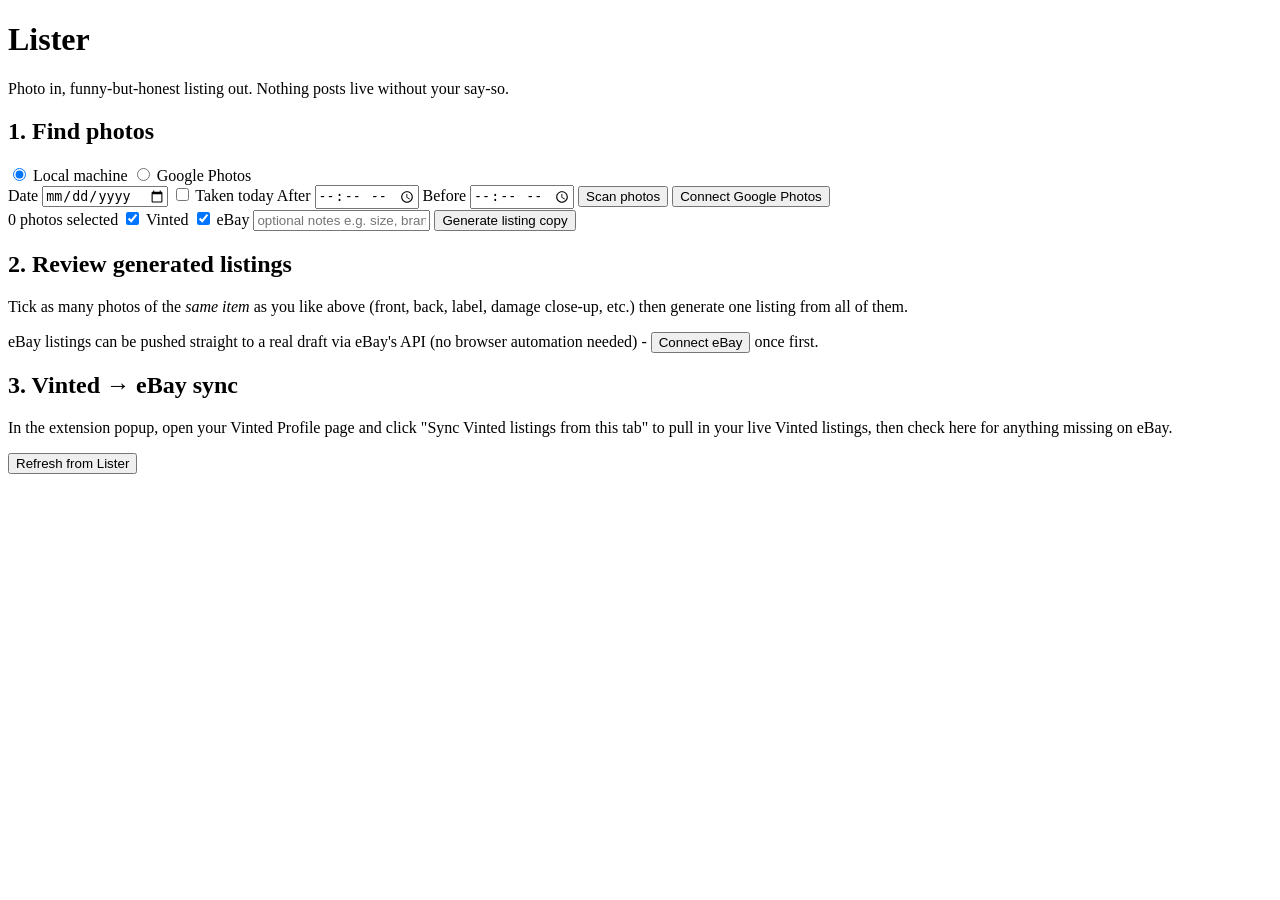
==== backend/app/templates/index.html @ f46efcb2 "fucked up fiorst commit" ====
<!DOCTYPE html>
<html lang="en">
<head>
  <meta charset="UTF-8" />
  <title>Lister</title>
  <link rel="stylesheet" href="/static/style.css?v=2" />
</head>
<body>
  <header>
    <h1>Lister</h1>
    <p class="subtitle">Photo in, funny-but-honest listing out. Nothing posts live without your say-so.</p>
  </header>

  <section id="scan-panel">
    <h2>1. Find photos</h2>
    <div class="row">
      <label><input type="radio" name="src" value="local" checked /> Local machine</label>
      <label><input type="radio" name="src" value="google" /> Google Photos</label>
    </div>
    <div class="row">
      <label>Date <input type="date" id="filter-date" /></label>
      <label><input type="checkbox" id="filter-today" /> Taken today</label>
      <label>After <input type="time" id="filter-after" /></label>
      <label>Before <input type="time" id="filter-before" /></label>
      <button id="scan-btn">Scan photos</button>
      <button id="google-connect-btn">Connect Google Photos</button>
    </div>
    <div id="photo-grid" class="grid"></div>

    <div id="generate-bar" class="generate-bar">
      <span id="generate-count-label">0 photos selected</span>
      <label><input type="checkbox" class="generate-plat" value="vinted" checked /> Vinted</label>
      <label><input type="checkbox" class="generate-plat" value="ebay" checked /> eBay</label>
      <input type="text" id="generate-hint" placeholder="optional notes e.g. size, brand" />
      <button id="generate-selected-btn">Generate listing copy</button>
    </div>
  </section>

  <section id="listings-panel">
    <h2>2. Review generated listings</h2>
    <p class="subtitle">Tick as many photos of the <em>same item</em> as you like above (front, back, label, damage close-up, etc.) then generate one listing from all of them.</p>
    <p class="subtitle">eBay listings can be pushed straight to a real draft via eBay's API (no browser automation needed) - <button id="ebay-connect-btn">Connect eBay</button> once first.</p>
    <div id="listing-list" class="grid"></div>
  </section>

  <section id="sync-panel">
    <h2>3. Vinted &rarr; eBay sync</h2>
    <p class="subtitle">
      In the extension popup, open your Vinted Profile page and click "Sync Vinted listings from this tab" to
      pull in your live Vinted listings, then check here for anything missing on eBay.
    </p>
    <div class="row">
      <button id="refresh-sync-btn">Refresh from Lister</button>
    </div>
    <div id="sync-list" class="grid"></div>
  </section>

  <script src="/static/app.js?v=2"></script>
</body>
</html>
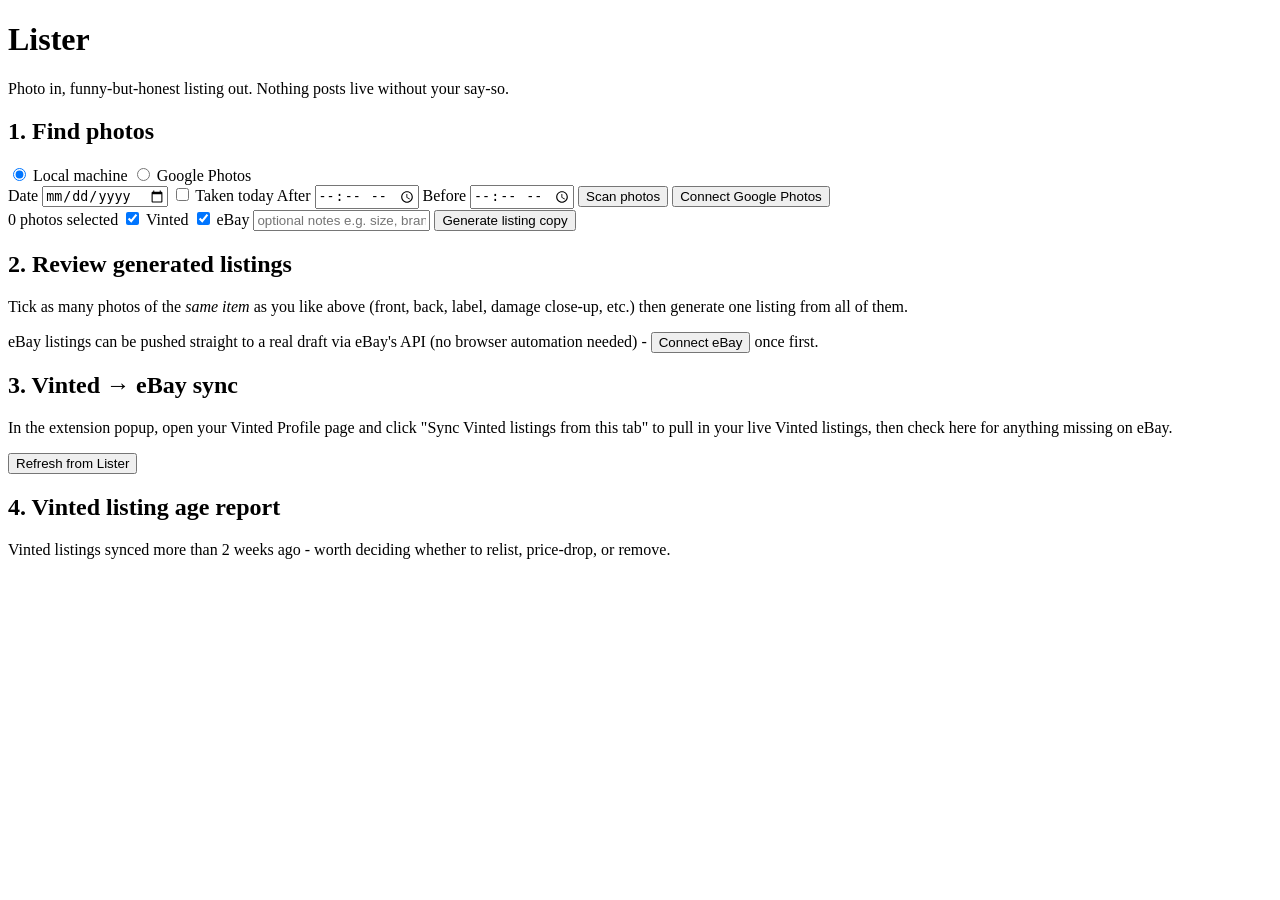
==== commit 5f2790c9: "Fixed ebay imports, had to swap to Claude to handle the import logic correctly." ====
--- a/backend/app/templates/index.html
+++ b/backend/app/templates/index.html
@@ -55,6 +55,12 @@
     <div id="sync-list" class="grid"></div>
   </section>
 
-  <script src="/static/app.js?v=2"></script>
+  <section id="age-report-panel">
+    <h2>4. Vinted listing age report</h2>
+    <p class="subtitle">Vinted listings synced more than 2 weeks ago - worth deciding whether to relist, price-drop, or remove.</p>
+    <div id="age-report-list" class="grid"></div>
+  </section>
+
+  <script src="/static/app.js?v=5"></script>
 </body>
 </html>
